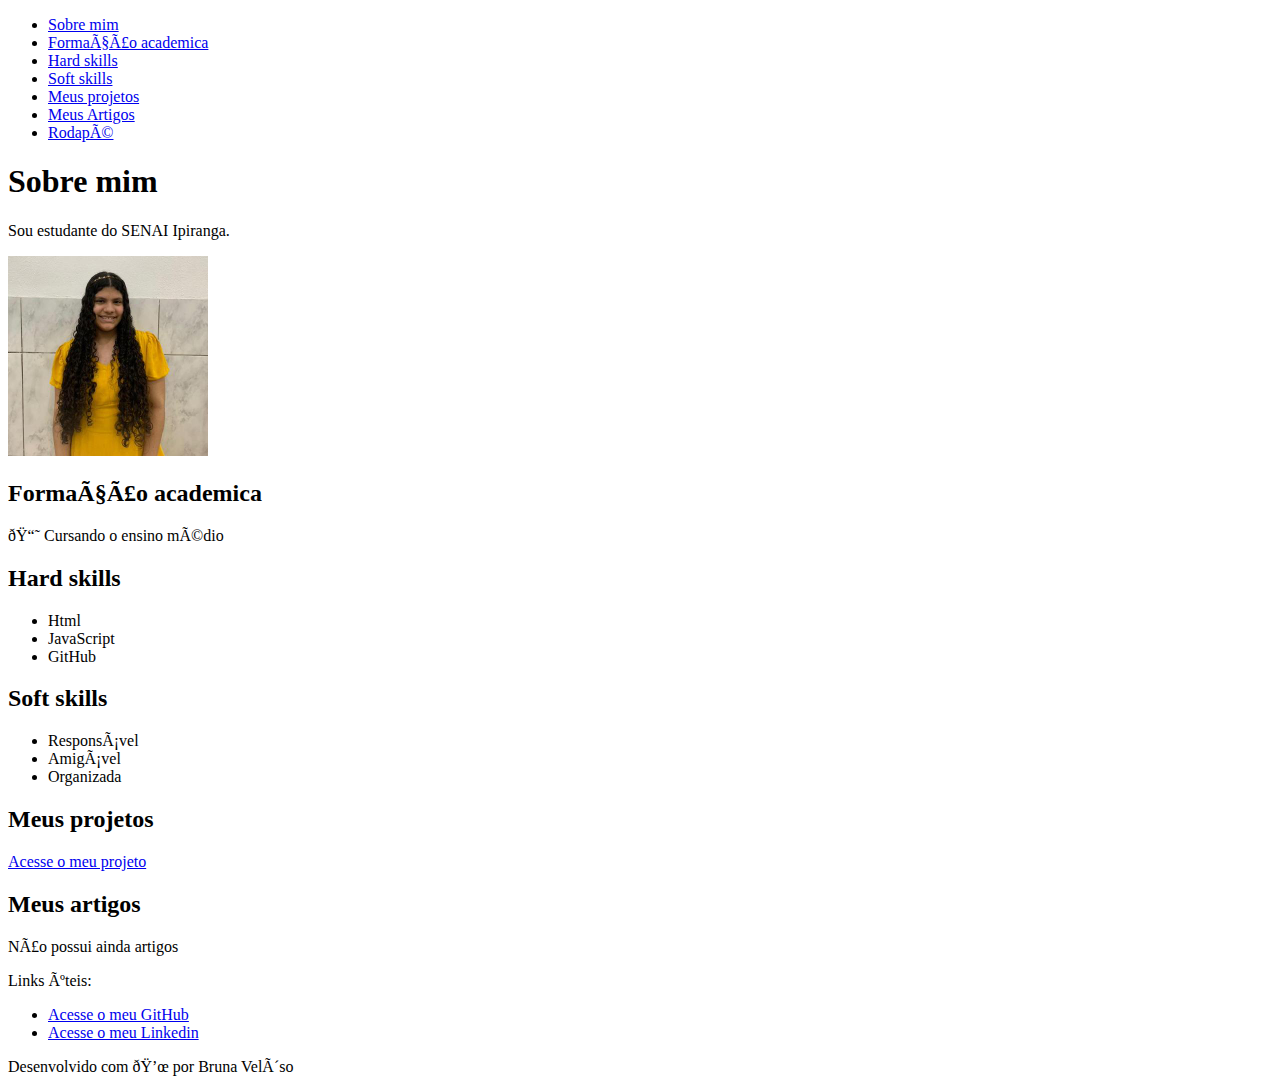
==== index.html @ 3047ec9d "Fazendo o meu portfólio" ====
<!DOCTYPE html>
<html>
    <head>
        <!-- Meta de informações sobre a página -->
        <meta charset="uft-8">
        <title>Sobre mim</title>
    </head>
    <!-- HTML NÃO TEM PESCOÇO! -->
     <body>
        <header>
            <ul>
            <li><a href="#sobreMim">Sobre mim</a></li>
            <li><a href="#fromacaoAcademica">Formação academica</a></li>
            <li><a href="#hardSkills">Hard skills</li></a>
            <li><a href="#softSkills">Soft skills</li></a>
            <li><a href="#meusProjetos">Meus projetos</li></a>
            <li><a href="#meusArtigos">Meus Artigos</li></a>
            <li><a href="#rodape">Rodapé</li></a>
        </ul>
        </header>
        <section>
            <h1>Sobre mim</h1>
            <p>Sou estudante do SENAI Ipiranga.</p>
            <img src="Bruna.jpg" alt="Foto de uma mulher 
            branca com cabelo preto cacheado sorrindo." widht="200" height="200">
        
        </section>
        <section id="fromacaoAcademica">
            <h2>Formação academica</h2>
            
                <p>📘 Cursando o ensino médio</p>
        </section>
        <section id="hardSkills">
            <h2>Hard skills</h2>
            <ul>
                <li>Html</li>
                <li>JavaScript</li>
                <li>GitHub</li>
            </ul>
        </section>
        <section id="softSkills">
            <h2>Soft skills</h2>
            <ul>
                <li>Responsável</li>
                <li>Amigável</li>
                <li>Organizada</li>
            </ul>
        </section>
        <section id="meusProjetos">
            <h2>Meus projetos</h2>
            <a href="https://brunaveloso7.github.io/lopal-moonlander/">Acesse o meu projeto</a>
        </section>
        <section id="meusArtigos">
            <h2>Meus artigos</h2>
            <p>Não possui ainda artigos</p>
        </section>
        <footer id="rodape">
            <p>Links úteis:</p>
            <ul>
                <li>
                    <a href="https://github.com/Brunaveloso7">Acesse o meu GitHub</a>
                </li>
                <li>
                    <a href="https://www.linkedin.com">Acesse o meu Linkedin</a>      
                </li>
            </ul>
            <p>Desenvolvido com 💜 por Bruna Velôso  </p>
        </footer>
        </section>
    </body>
</html>
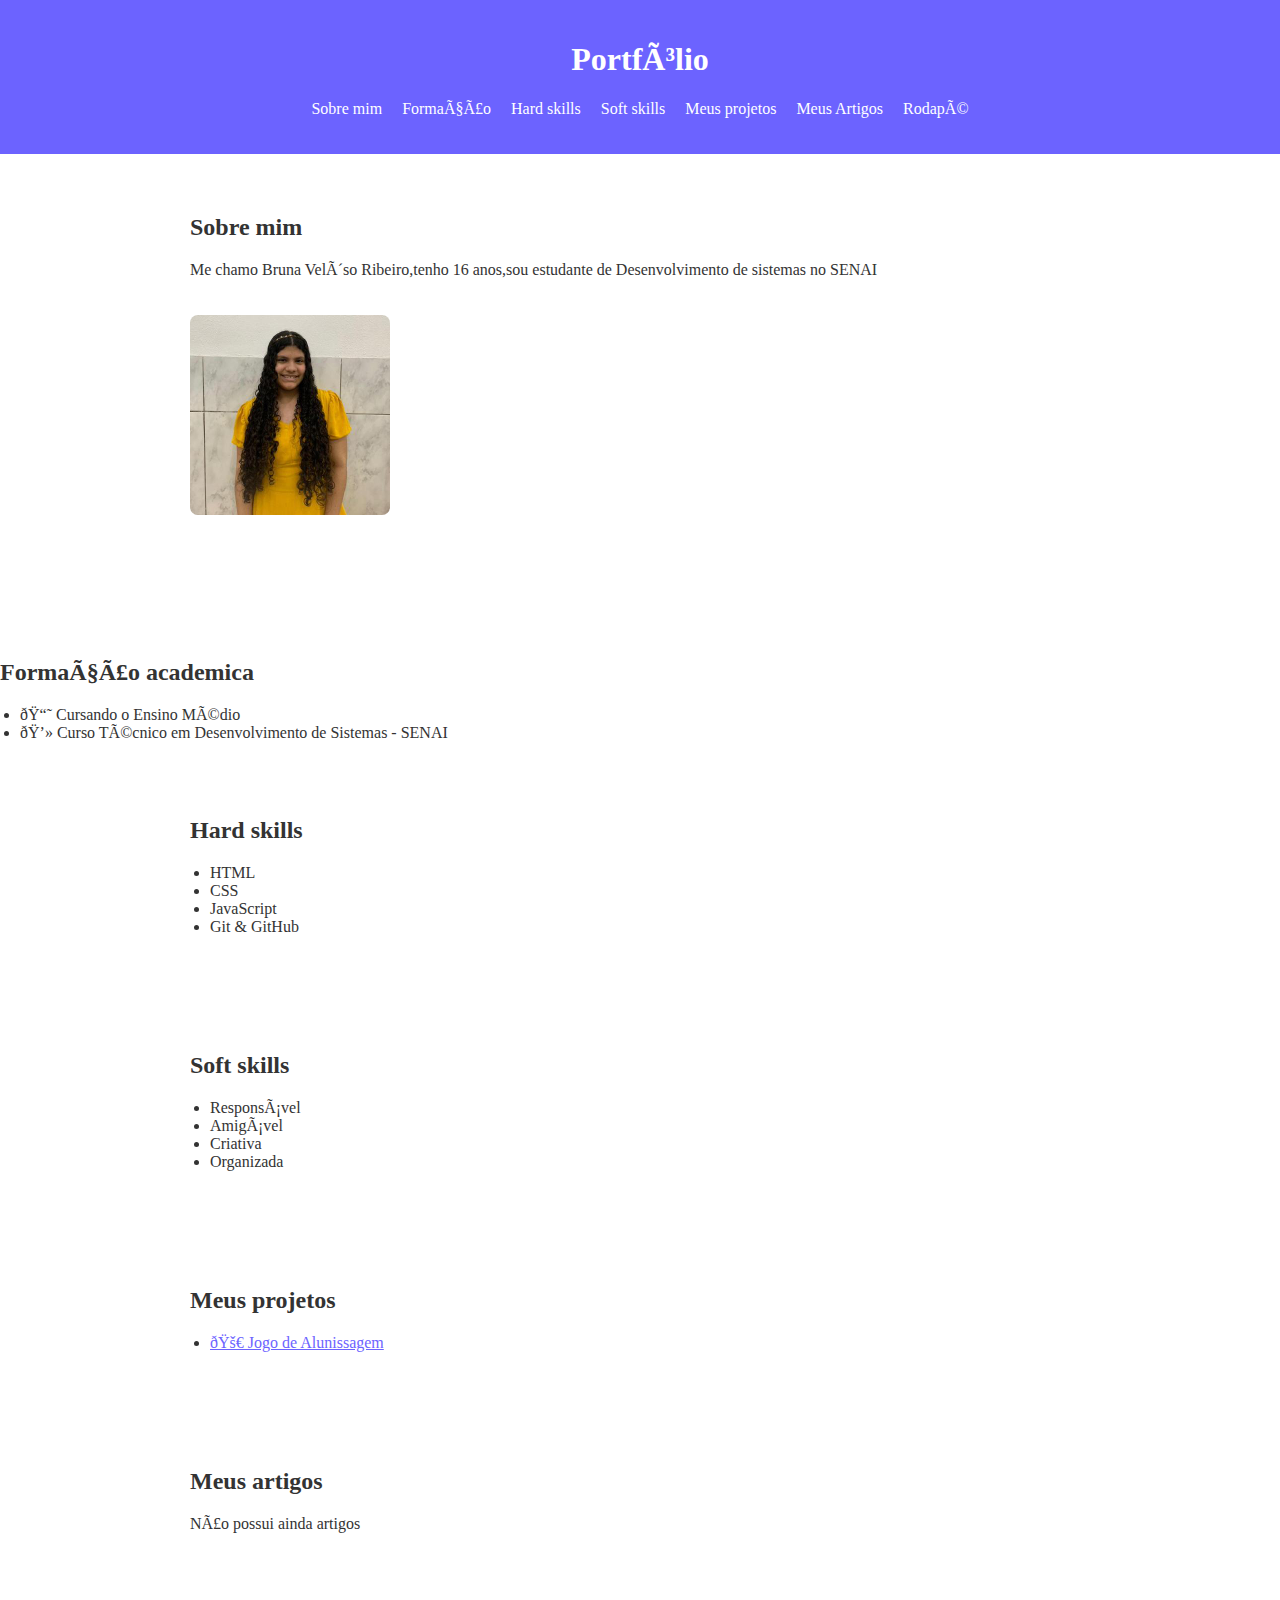
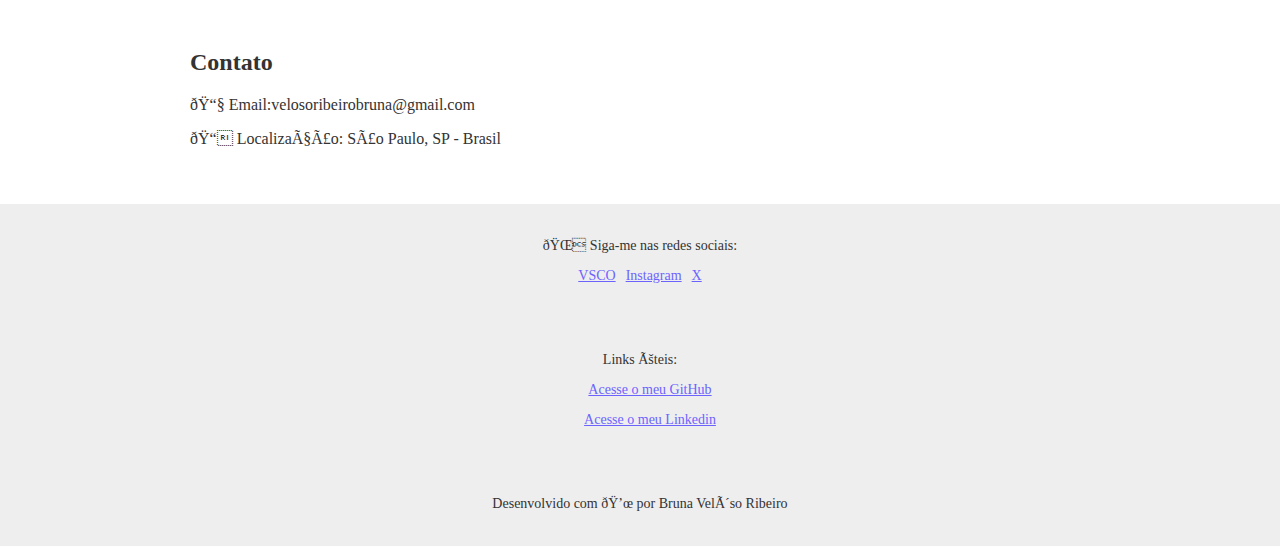
==== commit 8e995f18: "Desafio 1" ====
--- a/index.html
+++ b/index.html
@@ -1,71 +1,180 @@
 <!DOCTYPE html>
 <html>
+
+<head>
+    <!-- Meta de informações sobre a página -->
+    <!DOCTYPE html>
+    <html>
+
     <head>
         <!-- Meta de informações sobre a página -->
         <meta charset="uft-8">
-        <title>Sobre mim</title>
+        <meta name="viewport" content="width=device-width, initial-scale=1.0">
+        <meta name="description"
+            content="Portfólio da Bruna Velôso, estudante de desenvolvimento de sistemas no SENAI.">
+
+        <title>Portfólio|Bruna Velôso</title>
+
+        <!-- CSS Reset -->
+        <link rel="styleesheet" href="reset.css">
+        <!-- CSS  externo (arquivo style) -->
+        <link rel="styleesheet" href="style.css">
+
+        <!-- CSS Interno  (tag style)-->
+        <style>
+            body {
+                font-family: Georgia, 'Times New Roman', Times, serif;
+                background-color: #fff;
+                color: #333;
+                padding: 0;
+                margin: 0;
+            }
+
+            header {
+                background-color: #6c63ff;
+                color: white;
+                padding: 20px 0;
+                text-align: center;
+            }
+
+            nav ul {
+                list-style: none;
+                display: flex;
+                justify-content: center;
+                gap: 20px;
+                padding: 0;
+            }
+
+            nav a {
+                color: white;
+                text-decoration: none;
+            }
+
+            section {
+                padding: 40px 20px;
+                max-width: 900px;
+                margin: 0 auto;
+            }
+
+            img {
+                max-width: 200px;
+                border-radius: 8px;
+                margin-top: 20px;
+            }
+
+            footer {
+                background-color: #eee;
+                padding: 20px;
+                text-align: center;
+                font-size: 14px;
+            }
+
+            ul {
+                padding-left: 20px;
+            }
+
+            a {
+                color: #6c63ff;
+            }
+
+            a:hover {
+                text-decoration: underline;
+            }
+        </style>
     </head>
     <!-- HTML NÃO TEM PESCOÇO! -->
-     <body>
-        <header>
+
+<body>
+    <header>
+        <h1>Portfólio</h1>
+        <nav>
             <ul>
-            <li><a href="#sobreMim">Sobre mim</a></li>
-            <li><a href="#fromacaoAcademica">Formação academica</a></li>
-            <li><a href="#hardSkills">Hard skills</li></a>
-            <li><a href="#softSkills">Soft skills</li></a>
-            <li><a href="#meusProjetos">Meus projetos</li></a>
-            <li><a href="#meusArtigos">Meus Artigos</li></a>
-            <li><a href="#rodape">Rodapé</li></a>
+                <li><a href="#sobreMim">Sobre mim</a></li>
+                <li><a href="#fromacaoAcademica">Formação</a></li>
+                <li><a href="#hardSkills">Hard skills</a></li>
+                <li><a href="#softSkills">Soft skills</a></li>
+                <li><a href="#meusProjetos">Meus projetos</a></li>
+                <li><a href="#meusArtigos">Meus Artigos</a></li>
+                <li><a href="#rodape">Rodapé</a></li>
+            </ul>
+        </nav>
+    </header>
+
+    <section id="sobreMim">
+        <h2>Sobre mim</h2>
+        <div></div>
+        <p>Me chamo Bruna Velôso Ribeiro,tenho 16 anos,sou estudante de
+            Desenvolvimento de sistemas no SENAI</p>
+        <img src="Bruna.jpg" alt="Foto de uma mulher
+                    branca com cabelo preto cacheado sorrindo." widht="200" height="200">
+
+    </section>
+    <section id="fromacaoAcademica">
+    </section>
+    <h2>Formação academica</h2>
+    <ul>
+        <li>📘 Cursando o Ensino Médio</li>
+        <li>💻 Curso Técnico em Desenvolvimento de Sistemas - SENAI</li>
+    </ul>
+    </section>
+    <section id="hardSkills">
+        <h2>Hard skills</h2>
+        <ul>
+            <li>HTML</li>
+            <li>CSS</li>
+            <li>JavaScript</li>
+            <li>Git & GitHub</li>
         </ul>
-        </header>
-        <section>
-            <h1>Sobre mim</h1>
-            <p>Sou estudante do SENAI Ipiranga.</p>
-            <img src="Bruna.jpg" alt="Foto de uma mulher 
-            branca com cabelo preto cacheado sorrindo." widht="200" height="200">
-        
-        </section>
-        <section id="fromacaoAcademica">
-            <h2>Formação academica</h2>
-            
-                <p>📘 Cursando o ensino médio</p>
-        </section>
-        <section id="hardSkills">
-            <h2>Hard skills</h2>
+    </section>
+
+    <section id="softSkills">
+        <h2>Soft skills</h2>
+        <ul>
+            <li>Responsável</li>
+            <li>Amigável</li>
+            <li>Criativa</li>
+            <li>Organizada</li>
+        </ul>
+    </section>
+
+    <section id="meusProjetos">
+        <h2>Meus projetos</h2>
+        <ul>
+            <li> <a href="https://brunaveloso7.github.io/lopal-moonlander/" target="_blank"> 🚀 Jogo de Alunissagem</a>
+            </li>
+        </ul>
+    </section>
+
+    <section id="meusArtigos">
+        <h2>Meus artigos</h2>
+        <p>Não possui ainda artigos</p>
+    </section>
+
+    <section id="contato">
+        <h2>Contato</h2>
+        <p>📧 Email:velosoribeirobruna@gmail.com</p>
+        <p>📍 Localização: São Paulo, SP - Brasil</p>
+    </section>
+
+
+    <footer id="rodape">
+        <p>🌐 Siga-me nas redes sociais:</p>
+        <ul style="list-style: none; padding: 0; display: flex; justify-content: center; gap: 10px;">
+            <li><a href="#" target="_blank">VSCO</a></li>
+            <li><a href="#" target="_blank">Instagram</a></li>
+            <li><a href="#" target="_blank">X</a></li>
+        </ul>
+        <section id="Links Úteis">
+            <p>Links Úteis:</p>
             <ul>
-                <li>Html</li>
-                <li>JavaScript</li>
-                <li>GitHub</li>
+                <p><a href="https://github.com/Brunaveloso7">Acesse o meu GitHub</a></p>
+
+                <p><a href="https://www.linkedin.com">Acesse o meu Linkedin</a></p>
             </ul>
         </section>
-        <section id="softSkills">
-            <h2>Soft skills</h2>
-            <ul>
-                <li>Responsável</li>
-                <li>Amigável</li>
-                <li>Organizada</li>
-            </ul>
-        </section>
-        <section id="meusProjetos">
-            <h2>Meus projetos</h2>
-            <a href="https://brunaveloso7.github.io/lopal-moonlander/">Acesse o meu projeto</a>
-        </section>
-        <section id="meusArtigos">
-            <h2>Meus artigos</h2>
-            <p>Não possui ainda artigos</p>
-        </section>
-        <footer id="rodape">
-            <p>Links úteis:</p>
-            <ul>
-                <li>
-                    <a href="https://github.com/Brunaveloso7">Acesse o meu GitHub</a>
-                </li>
-                <li>
-                    <a href="https://www.linkedin.com">Acesse o meu Linkedin</a>      
-                </li>
-            </ul>
-            <p>Desenvolvido com 💜 por Bruna Velôso  </p>
-        </footer>
-        </section>
-    </body>
+        <p>Desenvolvido com 💜 por Bruna Velôso Ribeiro </p>
+    </footer>
+
+</body>
+
 </html>--- a/style.css
+++ b/style.css
@@ -0,0 +1,89 @@
+/* CSS Externo */
+
+/* seletor {
+                propriedade de valor;
+                }*/
+body {
+    font-family: Georgia, 'Times New Roman', Times, serif;
+}
+
+h1 {
+    font-size: 2em;
+    /* 1rem = 16px  1em = */
+    font-weight: bold;
+}
+
+h2 {
+    font-size: 1.5rem;
+    font-weight: bold
+        /* or 700 */
+    ;
+
+    header {
+        background-color: #0077b6;
+        padding: 1rem 2rem;
+        box-shadow: 0 4px 8px rgba(0, 0, 0, 0.1);
+        position: sticky;
+        /* Pode ser necessário top, left, botton ou right*/
+        top: 0;
+    }
+}
+
+header ul {
+    display: flex;
+    justify-content: center;
+    gap: 1rem
+}
+
+header a {
+    color: #ffffff;
+    font-weight: 700;
+    padding: .5rem 1rem;
+}
+
+header a:hover {
+    background-color: #023e8a;
+}
+
+section {
+    min-height: 80vh;
+    margin: 2rem;
+    scroll-margin-top: 4rem;
+    padding: 1rem;
+    /*border-width: 1px;
+        border-style: solid;
+        border-color: black;*/
+    border: 1px solid black;
+}
+
+p {
+    margin-bottom: 1rem;
+}
+
+form {
+    display: flex;
+    flex-direction:column;
+    gap: 1rem;
+    max-width: 500px;
+}
+
+input[type=text],
+ input[type=email],
+ textarea {
+    border: 1px solid #aaa;
+    border-radius: 10px;
+    padding: .25rem .75rem;
+    color: #333;
+    resize: none;
+}
+ 
+input[type=submit]{
+    background-color: #0077b6;
+    color: #ffffff;
+    padding: .25rem .75rem;
+    border-radius: 10px;
+    border: none;
+    font-weight: 700;
+}
+
+
